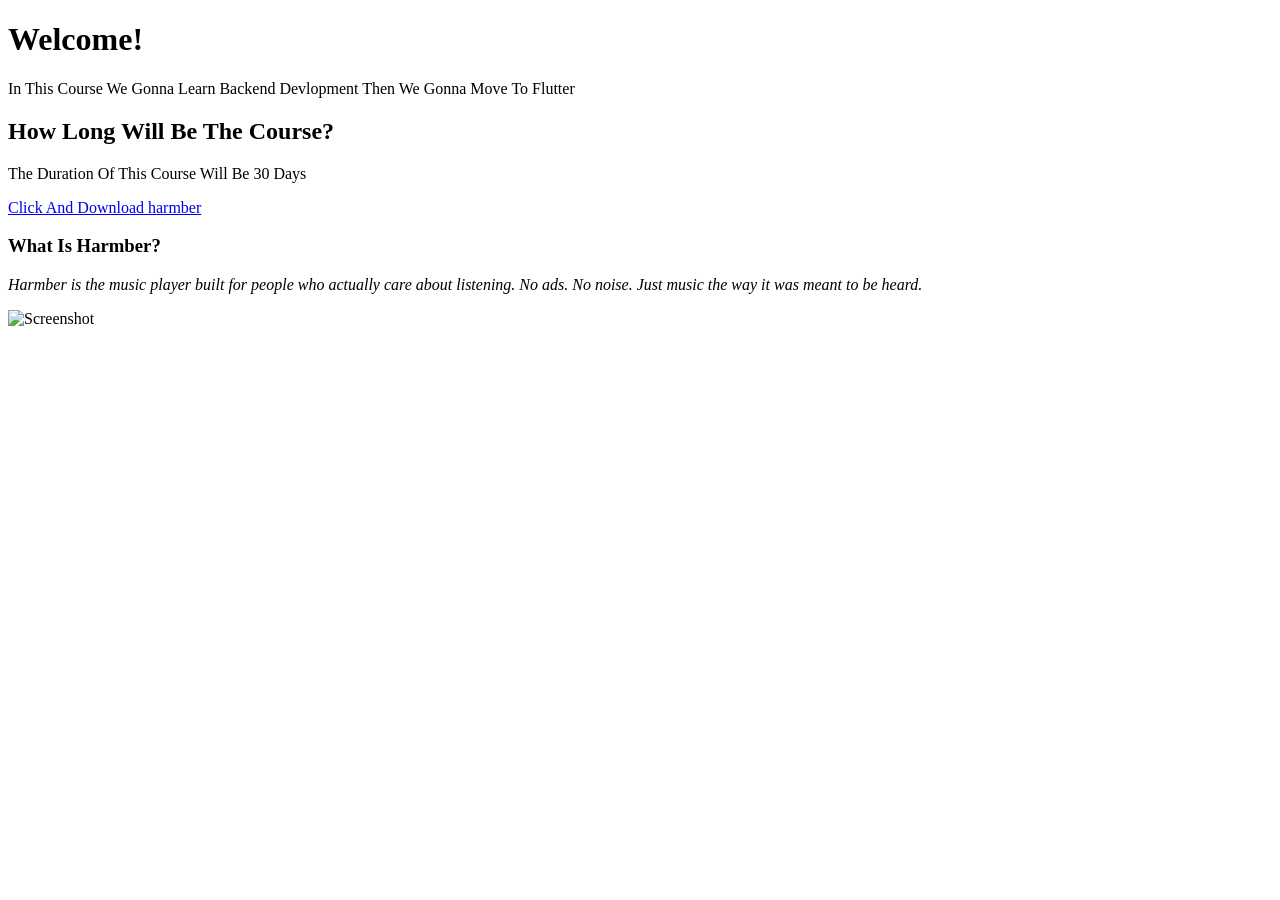
==== backend dev full/Firstlecture/index.html @ 284ed741 "n" ====
<!DOCTYPE html>
<html lang="en">

<head>
    <meta charset="UTF-8">
    <meta name="viewport" content="width=device-width, initial-scale=1.0">
    <title>Backend Devlopment Full Course</title>

</head>

<body>
    <h1>Welcome!</h1>
    <p>In This Course We Gonna Learn Backend Devlopment Then We Gonna Move To Flutter</p>

    <h2>How Long Will Be The Course?</h2>
    <p>The Duration Of This Course Will Be 30 Days</p>
    <a href="https://harmber.xyz">Click And Download harmber</a>
    <b>
        <h3>What Is Harmber?</h3>
    </b>
    <i>
        <p>Harmber is the music player built for people who actually care about listening. No ads. No noise. Just music
            the way it was meant to be heard. </p>
    </i>

    <img src="https://a.espncdn.com/combiner/i?img=/media/motion/2026/0331/dm_260331_Marcotti_Italy_have_no_excuses_for_another_World_Cup_failure/dm_260331_Marcotti_Italy_have_no_excuses_for_another_World_Cup_failure.jpg&w=943&h=530&cquality=80&format=jpg"
        alt="Screenshot" height="530" width="">
</body>

</html>
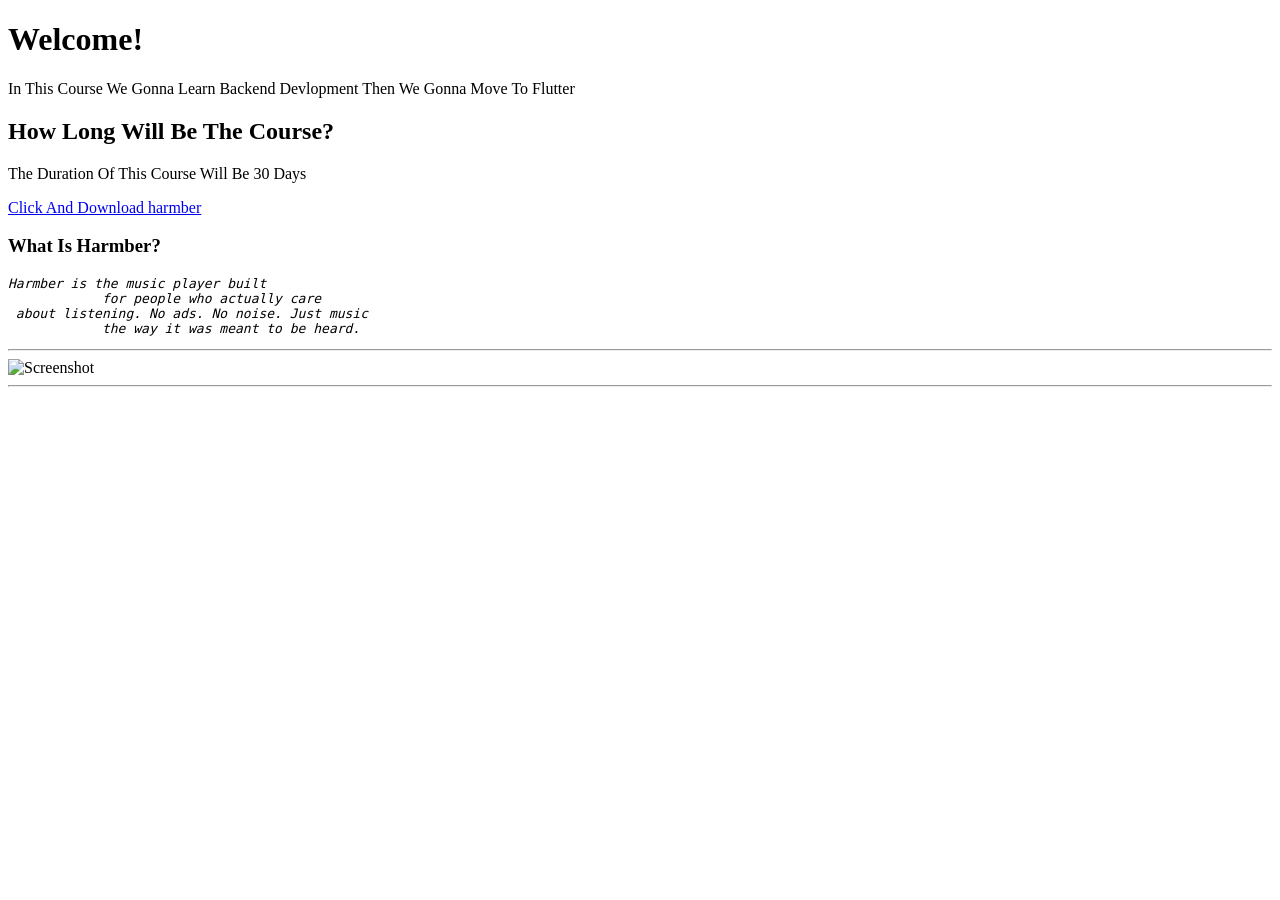
==== commit 606373ff: "r" ====
--- a/backend dev full/Firstlecture/index.html
+++ b/backend dev full/Firstlecture/index.html
@@ -19,12 +19,15 @@
         <h3>What Is Harmber?</h3>
     </b>
     <i>
-        <p>Harmber is the music player built for people who actually care about listening. No ads. No noise. Just music
-            the way it was meant to be heard. </p>
+        <pre>Harmber is the music player built 
+            for people who actually care  <br> about listening. No ads. No noise. Just music
+            the way it was meant to be heard. </pre>
     </i>
+    <hr>
 
     <img src="https://a.espncdn.com/combiner/i?img=/media/motion/2026/0331/dm_260331_Marcotti_Italy_have_no_excuses_for_another_World_Cup_failure/dm_260331_Marcotti_Italy_have_no_excuses_for_another_World_Cup_failure.jpg&w=943&h=530&cquality=80&format=jpg"
         alt="Screenshot" height="530" width="">
+        <hr>
 </body>
 
 </html>
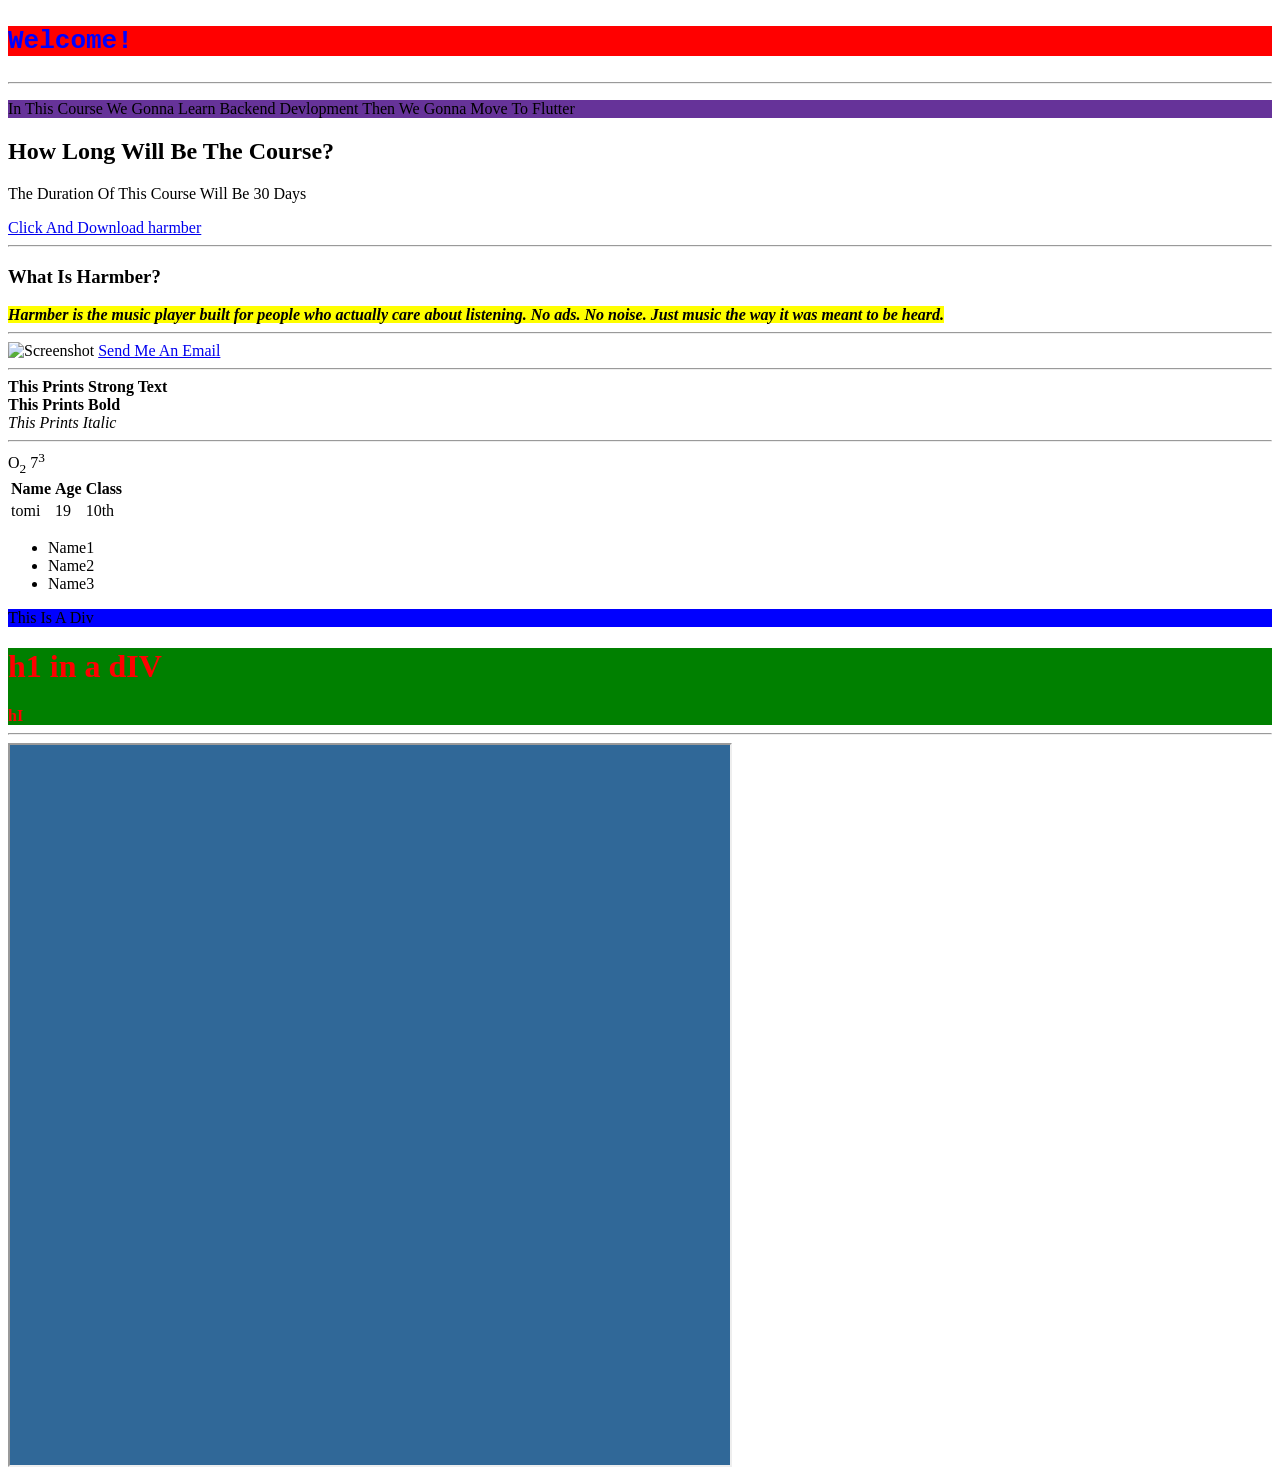
==== commit 04d3a4f7: "added new" ====
--- a/backend dev full/Firstlecture/index.html
+++ b/backend dev full/Firstlecture/index.html
@@ -5,29 +5,83 @@
     <meta charset="UTF-8">
     <meta name="viewport" content="width=device-width, initial-scale=1.0">
     <title>Backend Devlopment Full Course</title>
+    <link rel="icon"
+        href="https://a.espncdn.com/combiner/i?img=/media/motion/2026/0331/dm_260331_Marcotti_Italy_have_no_excuses_for_another_World_Cup_failure/dm_260331_Marcotti_Italy_have_no_excuses_for_another_World_Cup_failure.jpg&w=943&h=530&cquality=80&format=jpg">
 
 </head>
 
 <body>
-    <h1>Welcome!</h1>
-    <p>In This Course We Gonna Learn Backend Devlopment Then We Gonna Move To Flutter</p>
+    <h1 style="color: blue; background-color: red;">
+        <pre>Welcome!</pre>
+    </h1>
+    <hr>
+    <p style="background-color: rebeccapurple;">In This Course We Gonna Learn Backend Devlopment Then We Gonna Move To
+        Flutter</p>
 
     <h2>How Long Will Be The Course?</h2>
     <p>The Duration Of This Course Will Be 30 Days</p>
-    <a href="https://harmber.xyz">Click And Download harmber</a>
+    <a href="https://harmber.xyz" target="_blank">Click And Download harmber</a>
     <b>
+        <hr>
         <h3>What Is Harmber?</h3>
     </b>
     <i>
-        <pre>Harmber is the music player built 
-            for people who actually care  <br> about listening. No ads. No noise. Just music
-            the way it was meant to be heard. </pre>
+        <b><mark>Harmber is the music player built
+                for people who actually care about listening.
+                No ads. No noise. Just music
+                the way it was meant to be heard.</mark> </b>
     </i>
     <hr>
+    <!--
+    comments-->
 
     <img src="https://a.espncdn.com/combiner/i?img=/media/motion/2026/0331/dm_260331_Marcotti_Italy_have_no_excuses_for_another_World_Cup_failure/dm_260331_Marcotti_Italy_have_no_excuses_for_another_World_Cup_failure.jpg&w=943&h=530&cquality=80&format=jpg"
         alt="Screenshot" height="530" width="">
-        <hr>
+    <a href="mailto:suadatbiniqbal@gmail.com" target="_blank">Send Me An Email</a>
+    <hr>
+    <strong>This Prints Strong Text</strong>
+    <br>
+    <b>This Prints Bold</b>
+    <br>
+    <i>This Prints Italic</i>
+    <hr>
+    O<sub>2</sub>
+    7<sup>3</sup>
+
+    <!--
+        Tables In Html-->
+
+    <table>
+        <tr>
+
+            <th>
+                Name
+            </th>
+            <th>Age</th>
+            <th>Class</th>
+        <tr>
+            <td>tomi</td>
+            <td>19</td>
+            <td>10th</td>
+        </tr>
+        </tr>
+    </table>
+
+    <!--Lists In Html-->
+    <ul>
+        <li> Name1</li>
+        <li>Name2</li>
+        <li>Name3</li>
+    </ul>
+    <!--Div-->
+    <div style="background-color: blue;">This Is A Div</div>
+
+    <div style="background-color: green; color: red;">
+        <h1>h1 in a dIV</h1>
+        <B>hI</B>
+    </div>
+    <hr>
+    <iframe src="https://harmber.xyz" frameborder="20" width="720" height="720" style="background-color: rgb(48, 104, 152);"></iframe>
 </body>
 
 </html>
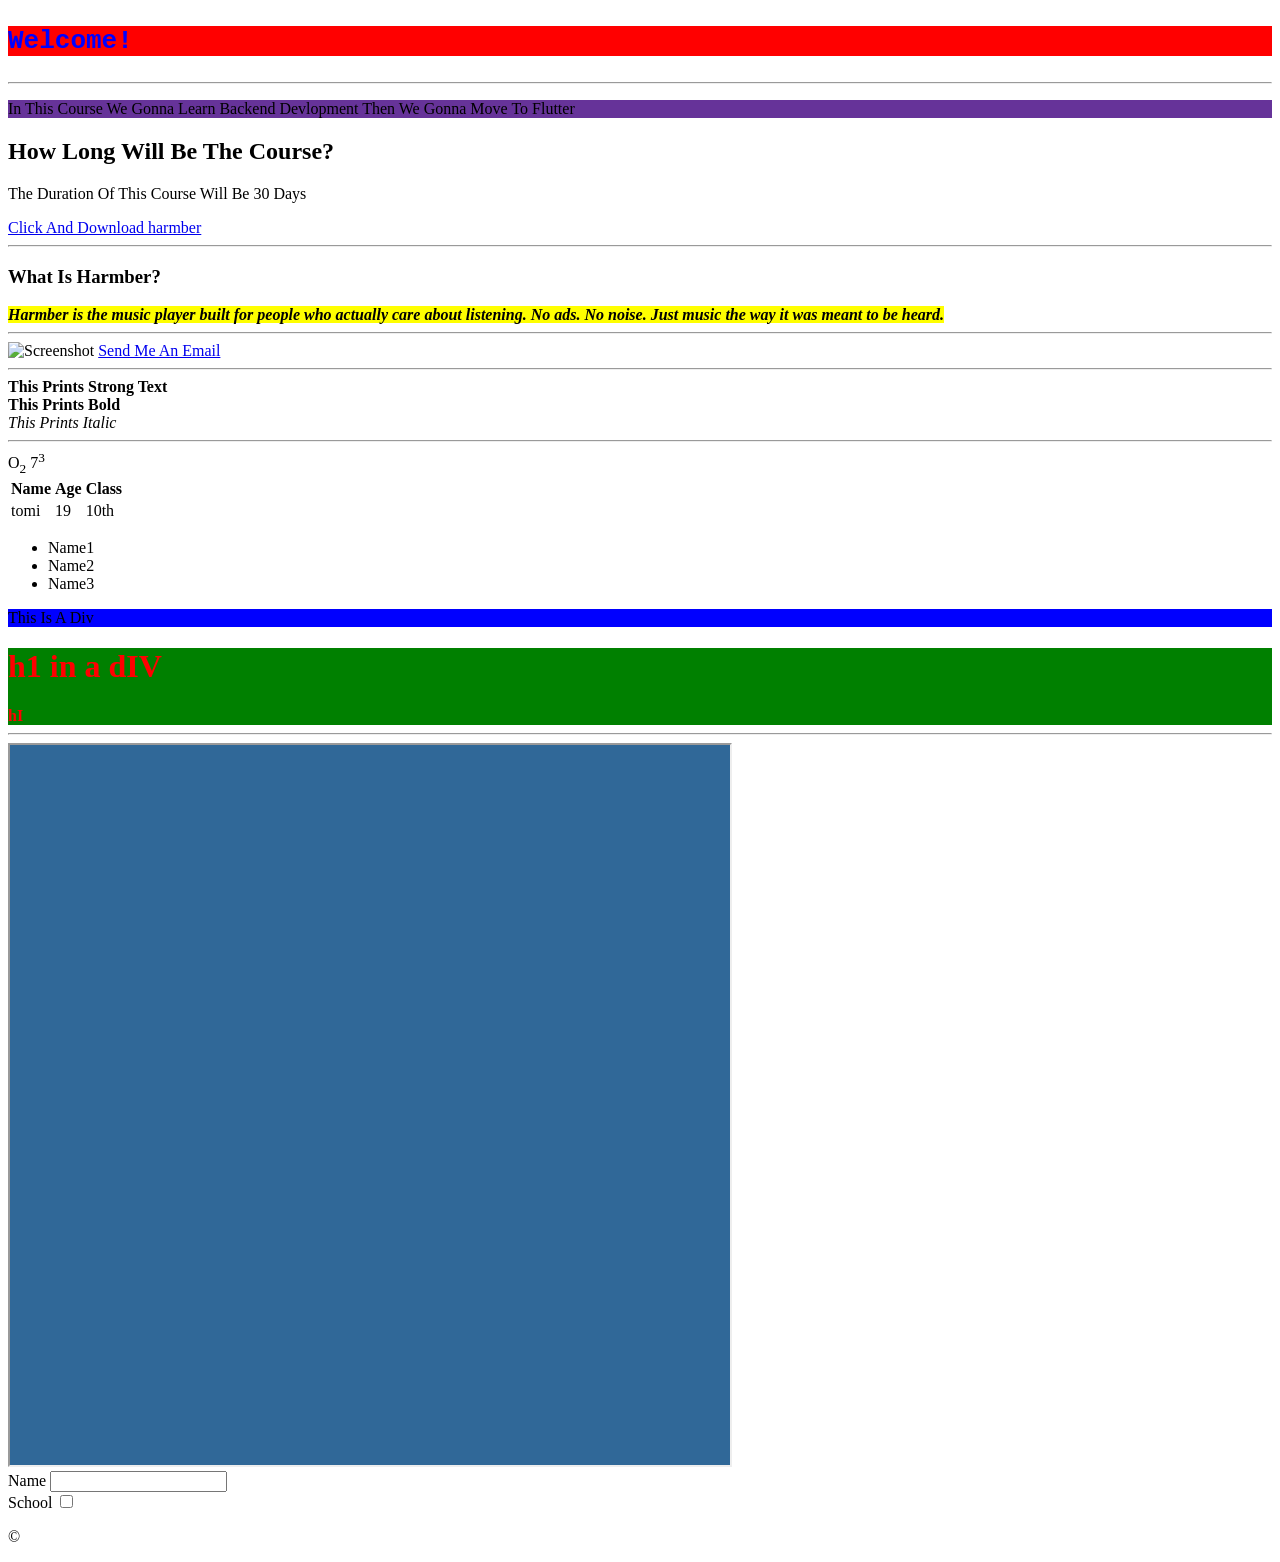
==== commit e2f93c79: "new code" ====
--- a/backend dev full/Firstlecture/index.html
+++ b/backend dev full/Firstlecture/index.html
@@ -81,7 +81,16 @@
         <B>hI</B>
     </div>
     <hr>
-    <iframe src="https://harmber.xyz" frameborder="20" width="720" height="720" style="background-color: rgb(48, 104, 152);"></iframe>
+    <iframe src="https://harmber.xyz" frameborder="20" width="720" height="720"
+        style="background-color: rgb(48, 104, 152);"></iframe>
+        <form action="">
+            <label for="username">Name</label>
+            <input type="text" name="username" id="username">
+            <br>
+            <label for="School">School</label>
+            <input type="checkbox" name="School" id="School">
+        </form>
+        <p>&#169;</p>
 </body>
 
 </html>
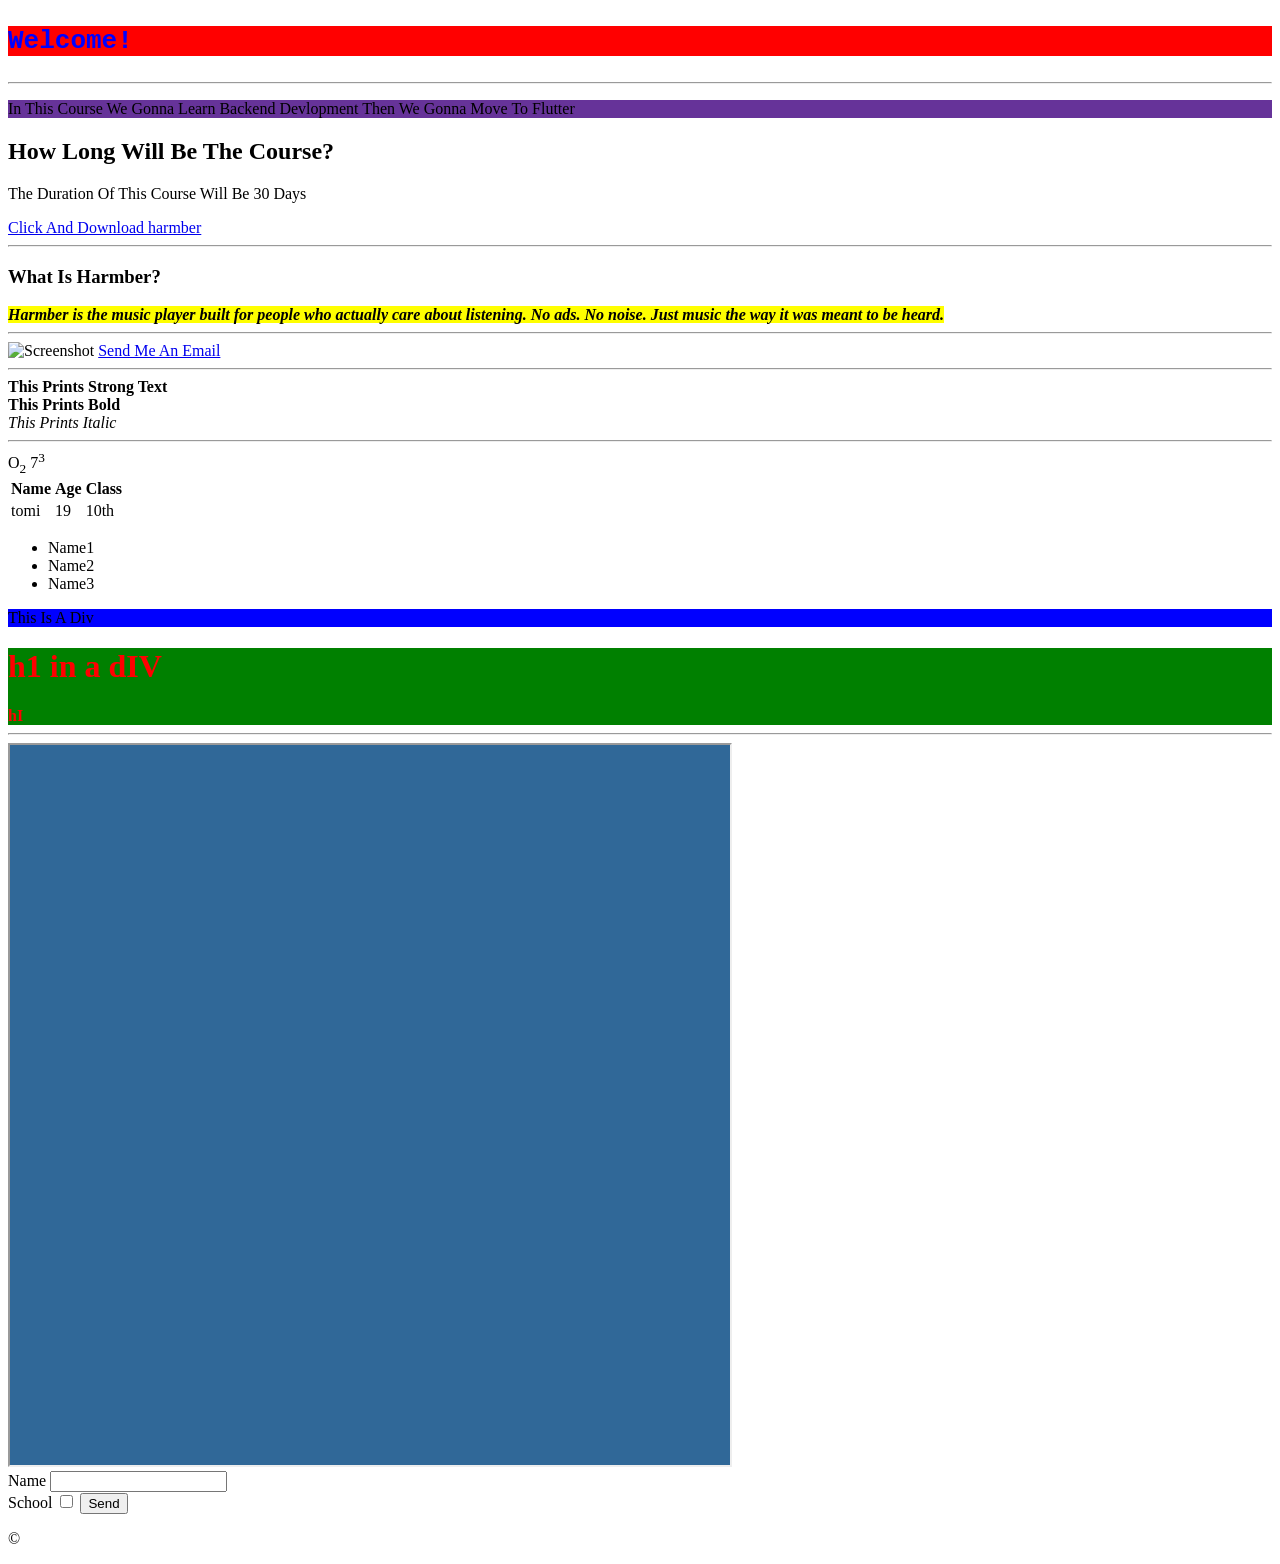
==== commit 24ec2a29: "all html" ====
--- a/backend dev full/Firstlecture/index.html
+++ b/backend dev full/Firstlecture/index.html
@@ -83,12 +83,13 @@
     <hr>
     <iframe src="https://harmber.xyz" frameborder="20" width="720" height="720"
         style="background-color: rgb(48, 104, 152);"></iframe>
-        <form action="">
+        <form action="form.html" method="POST">
             <label for="username">Name</label>
             <input type="text" name="username" id="username">
             <br>
             <label for="School">School</label>
             <input type="checkbox" name="School" id="School">
+            <input type="submit" value="Send" name="" id="">
         </form>
         <p>&#169;</p>
 </body>
